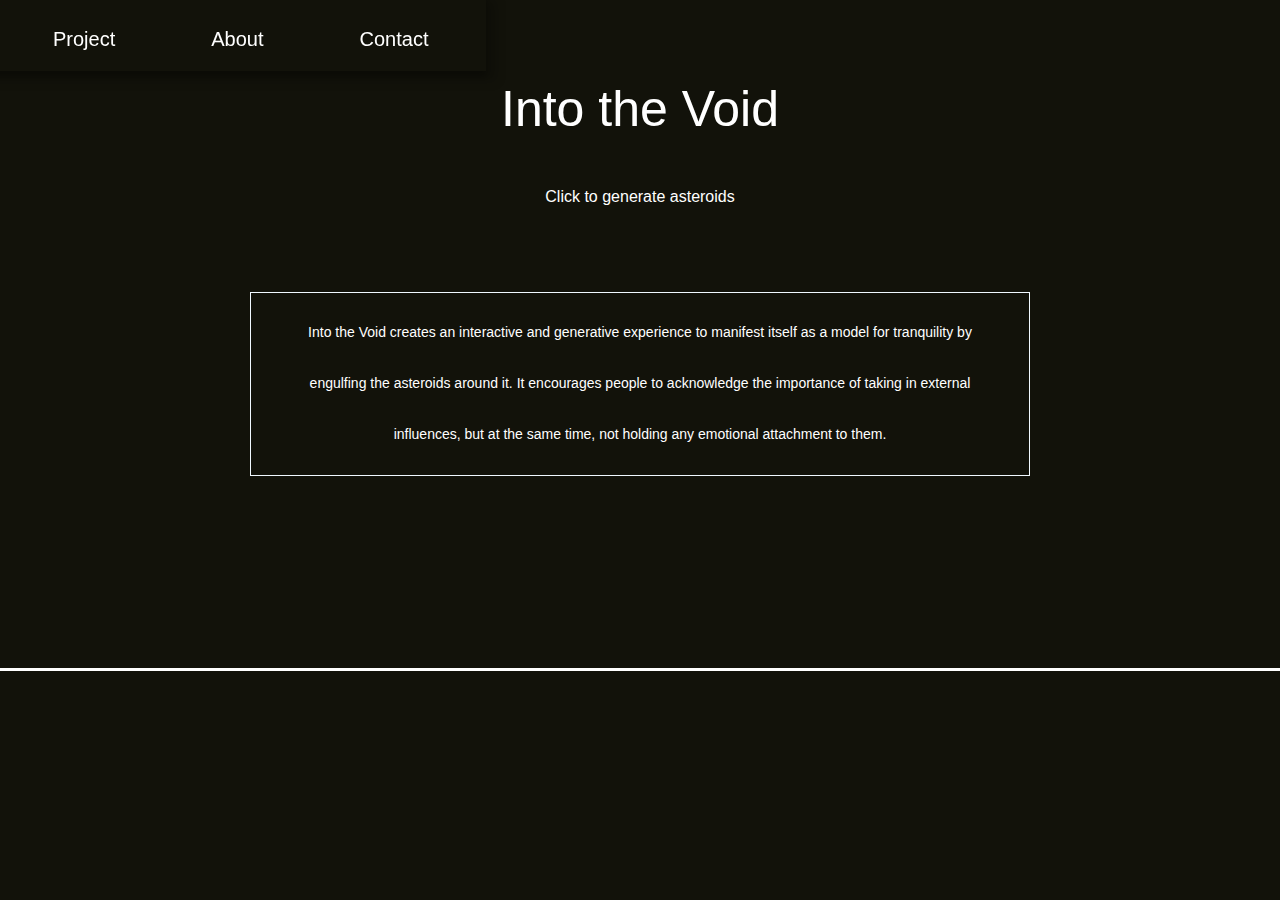
==== 10r-sketch-gallery/index.html @ 31fe6934 "Initial commit" ====
<!DOCTYPE html><html lang="en"><head>
    <script src="p5.js"></script>
    <script src="p5.sound.min.js"></script>
    <link rel="stylesheet" type="text/css" href="style.css">
    <meta charset="utf-8">
    <link
    rel="stylesheet"
    href="https://use.fontawesome.com/releases/v5.8.2/css/all.css"
    integrity="sha384-oS3vJWv+0UjzBfQzYUhtDYW+Pj2yciDJxpsK1OYPAYjqT085Qq/1cq5FLXAZQ7Ay"
    crossorigin="anonymous"
  />
  </head>
  <body>
    <script src="sketch.js"></script>

<header id="header">
    <nav id="nav-bar">
      <ul id="nav-link-box">
        <li><a href="#project" class="nav-link">Project</a></li>
        <li><a href="#about" class="nav-link">About</a></li>
        <li><a href="#contact" class="nav-link">Contact</a></li>
      </ul>
    </nav>
</header>

<section id="project"> 
  <p id="title"> 
    Into the Void
    </p>
<p id="instructions"> 
Click to generate asteroids
</p>
</section>

<!-- canvas -->
    <div id="container"></div>
<!-- canvas  -->


<section id="about">
<p id="summary">
Into the Void creates an interactive and generative experience to manifest itself as a model for tranquility by engulfing the asteroids around it. It encourages people to acknowledge the importance of taking in external influences, but at the same time, not holding any emotional attachment to them.
</p>
</section>

<section id="contact">
  <p id="contact-desc"></p>
  <a class="fab fa-github" id="profile-link" href="https://github.com/jason-tsang" target="_blank"></a>
  <a class="fab fa-linkedin"
     id="linkedin-link" href="https://www.linkedin.com/in/jasonntsang/" target="_blank"></a>
</section>

</body></html>
---- 10r-sketch-gallery/style.css ----
html, body {
  margin: 0;
  padding: 0;
  background-color: rgb(18, 18, 10);
  font-family: Verdana, Geneva, Tahoma, sans-serif;
  color: rgb(255, 255, 255);
}
canvas {
  display: block;
}

#header {
  position: fixed;
  display: flex;
  top: -10px;
left: -30px;
}

.nav-link {
  text-decoration: none;
  color: white;
  font-size: 20px;
  padding: 30px;
}

#nav-link-box {
  display: flex;
  box-shadow: 10px 10px 10px rgba(0,0,0,0.19), 0 6px 6px rgba(0,0,0,0.23);
  padding-right: 10px;
  padding-left: 35px;
  margin-top: 0px;
  padding-top: 20px;
  background-color: rgb(18, 18, 10);
}

#nav-link-box li {
  list-style: none; 
  padding: 2vh;
  border: none;
  border-bottom: transparent 2px solid;
  transition: 0.5s;
}

#nav-link-box li:hover {
  border-bottom-color: #511dc9;
}

#container {
  display: block;
  margin: auto;
  max-width: 450px;
  height: auto;
  padding-top: 20px;
}

#title {
margin-top: 80px;
  font-size: 50px;
  text-align: center;
}

#title:hover {
  transform: translateY(-5px) translateX(2px);
}

#instructions {
font-size: 16px;
text-align: center;
}

#about {
border-color: aliceblue;
border-width: 1px;
border-style: solid;
margin-right: 250px;
margin-left: 250px;
margin-top: 50px;
}

#summary {
color: white;
text-align: center;
line-height: 4vw;
font-size: 14px;
padding-left: 40px;
padding-right: 40px;
}

/* CONTACT */
#contact {
  text-align: center;
  margin-top: 15vw;
  border-top: solid;
  border-color: white;
}

#profile-link, #linkedin-link {
  text-decoration: none;
  color: white;
  font-size: 40px;
  padding-left: 25px;
  padding-right: 25px;
  margin-top: 15px;
  margin-bottom: 25px;
}

#profile-link:hover, #linkedin-link:hover {
  transform: translateY(-5px) translateX(2px);
}
/* CONTACT END */

/* responsive media queries */

@media (max-width: 800px) {
  #about {
    margin-right: 100px;
    margin-left: 100px;
    margin-top: 50px;
    }
#summary {
  line-height: 40px;
}
}
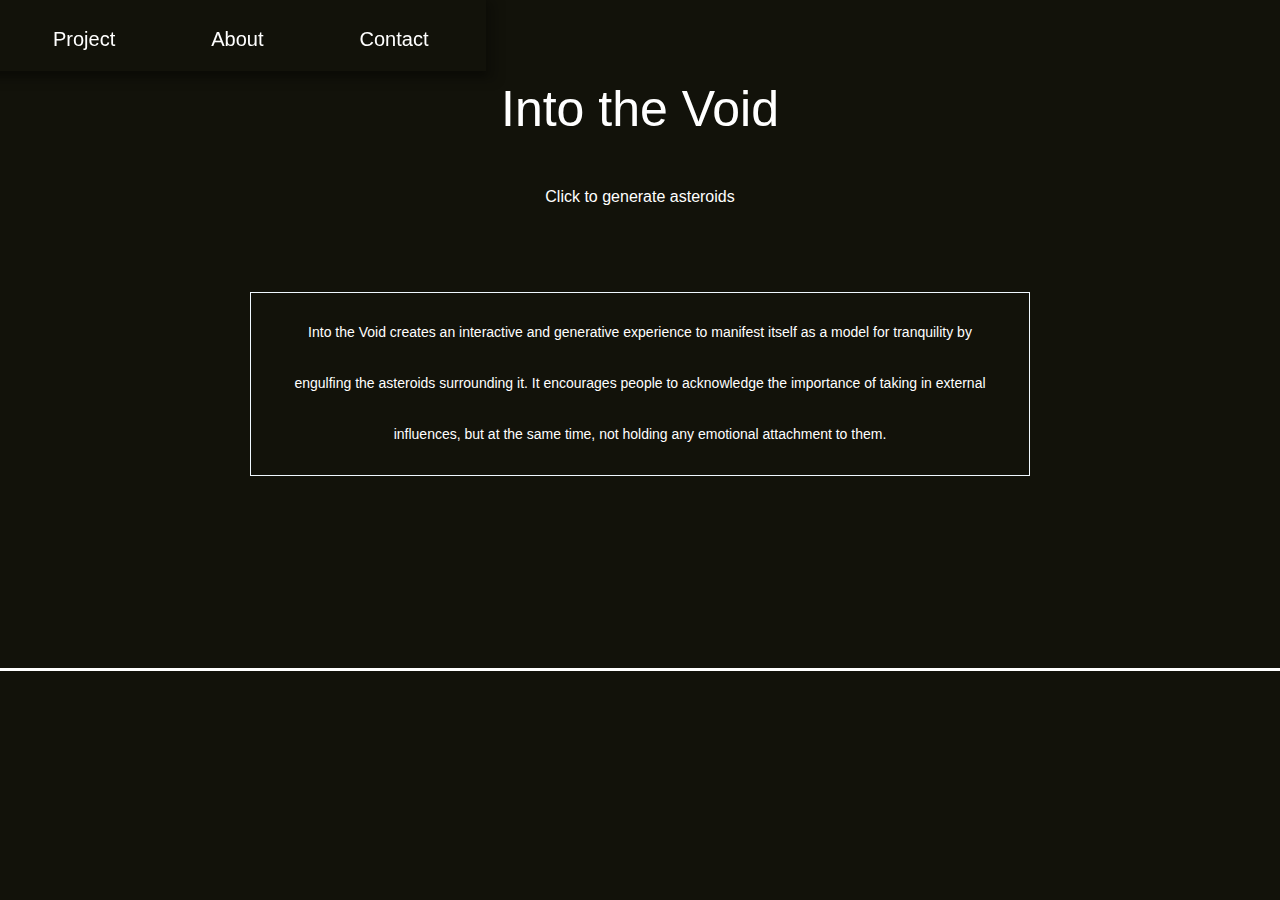
==== commit bc049253: "Update index.html" ====
--- a/10r-sketch-gallery/index.html
+++ b/10r-sketch-gallery/index.html
@@ -39,7 +39,7 @@
 
 <section id="about">
 <p id="summary">
-Into the Void creates an interactive and generative experience to manifest itself as a model for tranquility by engulfing the asteroids around it. It encourages people to acknowledge the importance of taking in external influences, but at the same time, not holding any emotional attachment to them.
+Into the Void creates an interactive and generative experience to manifest itself as a model for tranquility by engulfing the asteroids surrounding it. It encourages people to acknowledge the importance of taking in external influences, but at the same time, not holding any emotional attachment to them.
 </p>
 </section>
 
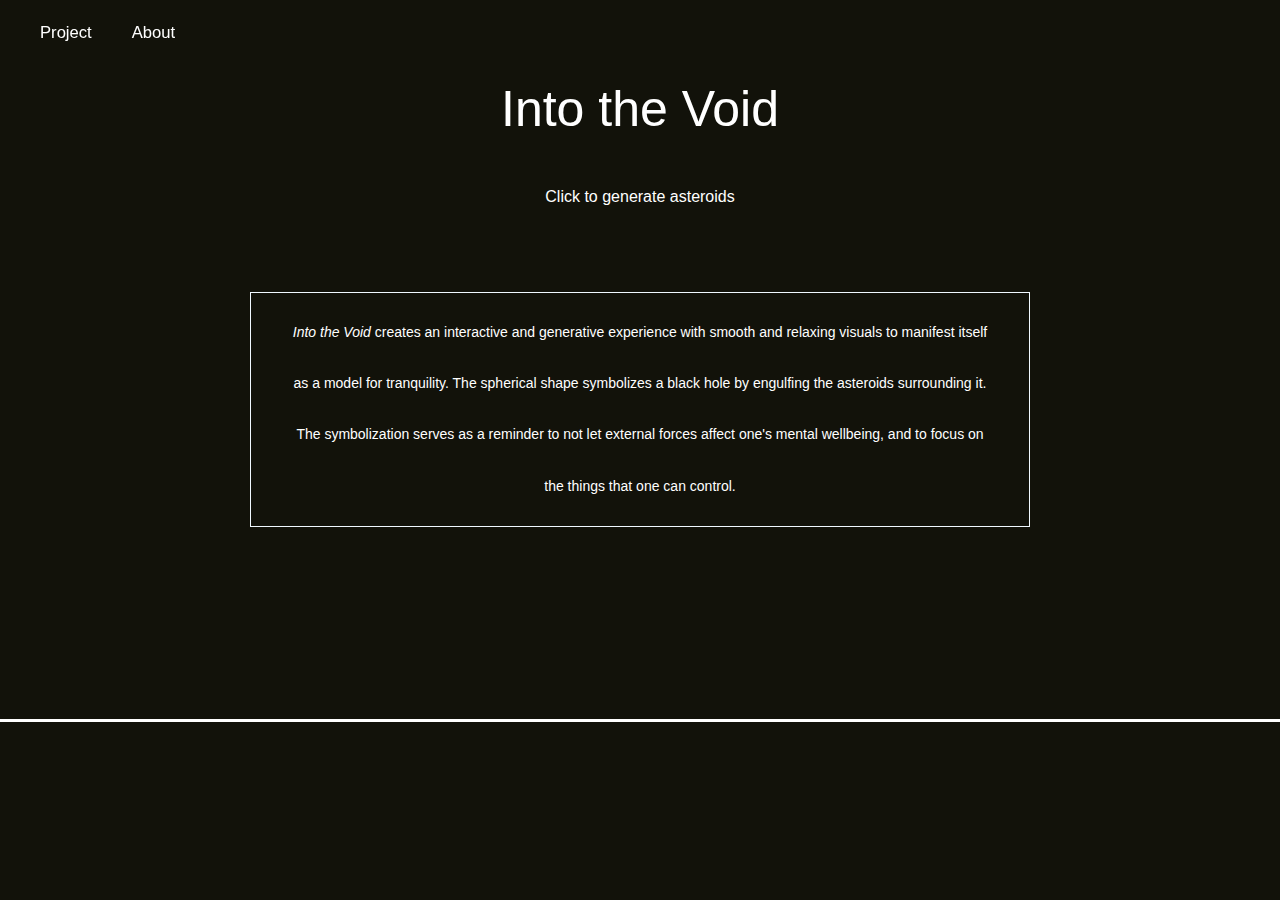
==== commit e731020f: "updated about section & navbar" ====
--- a/10r-sketch-gallery/index.html
+++ b/10r-sketch-gallery/index.html
@@ -16,9 +16,8 @@
 <header id="header">
     <nav id="nav-bar">
       <ul id="nav-link-box">
-        <li><a href="#project" class="nav-link">Project</a></li>
-        <li><a href="#about" class="nav-link">About</a></li>
-        <li><a href="#contact" class="nav-link">Contact</a></li>
+        <li><a href="#project">Project</a></li>
+        <li><a href="#about">About</a></li>
       </ul>
     </nav>
 </header>
@@ -39,7 +38,7 @@
 
 <section id="about">
 <p id="summary">
-Into the Void creates an interactive and generative experience to manifest itself as a model for tranquility by engulfing the asteroids surrounding it. It encourages people to acknowledge the importance of taking in external influences, but at the same time, not holding any emotional attachment to them.
+<i>Into the Void</i> creates an interactive and generative experience with smooth and relaxing visuals to manifest itself as a model for tranquility. The spherical shape symbolizes a black hole by engulfing the asteroids surrounding it. The symbolization serves as a reminder to not let external forces affect one's mental wellbeing, and to focus on the things that one can control.
 </p>
 </section>
 
--- a/10r-sketch-gallery/style.css
+++ b/10r-sketch-gallery/style.css
@@ -10,35 +10,33 @@
 }
 
 #header {
+  display: flex;
+  justify-content: space-between;
   position: fixed;
-  display: flex;
+  z-index: 10;
   top: -10px;
-left: -30px;
-}
-
-.nav-link {
-  text-decoration: none;
-  color: white;
-  font-size: 20px;
-  padding: 30px;
+  right: 0px;
+  left: -20px;
+  width: 100%;
 }
 
 #nav-link-box {
   display: flex;
-  box-shadow: 10px 10px 10px rgba(0,0,0,0.19), 0 6px 6px rgba(0,0,0,0.23);
-  padding-right: 10px;
-  padding-left: 35px;
-  margin-top: 0px;
-  padding-top: 20px;
-  background-color: rgb(18, 18, 10);
+  text-align: center;
+  margin-right: 2vw;
 }
 
 #nav-link-box li {
-  list-style: none; 
-  padding: 2vh;
-  border: none;
+  display: inline-block;
+  margin: 17px 20px;
   border-bottom: transparent 2px solid;
   transition: 0.5s;
+}
+
+#nav-link-box li a {
+  color: white;
+  text-decoration: none;
+  font-size: 1.3vw;
 }
 
 #nav-link-box li:hover {
@@ -46,7 +44,6 @@
 }
 
 #container {
-  display: block;
   margin: auto;
   max-width: 450px;
   height: auto;
@@ -120,4 +117,13 @@
 #summary {
   line-height: 40px;
 }
+
+}
+
+@media (max-width: 1100px) {
+#nav-link-box li a {
+  color: white;
+  text-decoration: none;
+  font-size: 1rem;
+}
 }